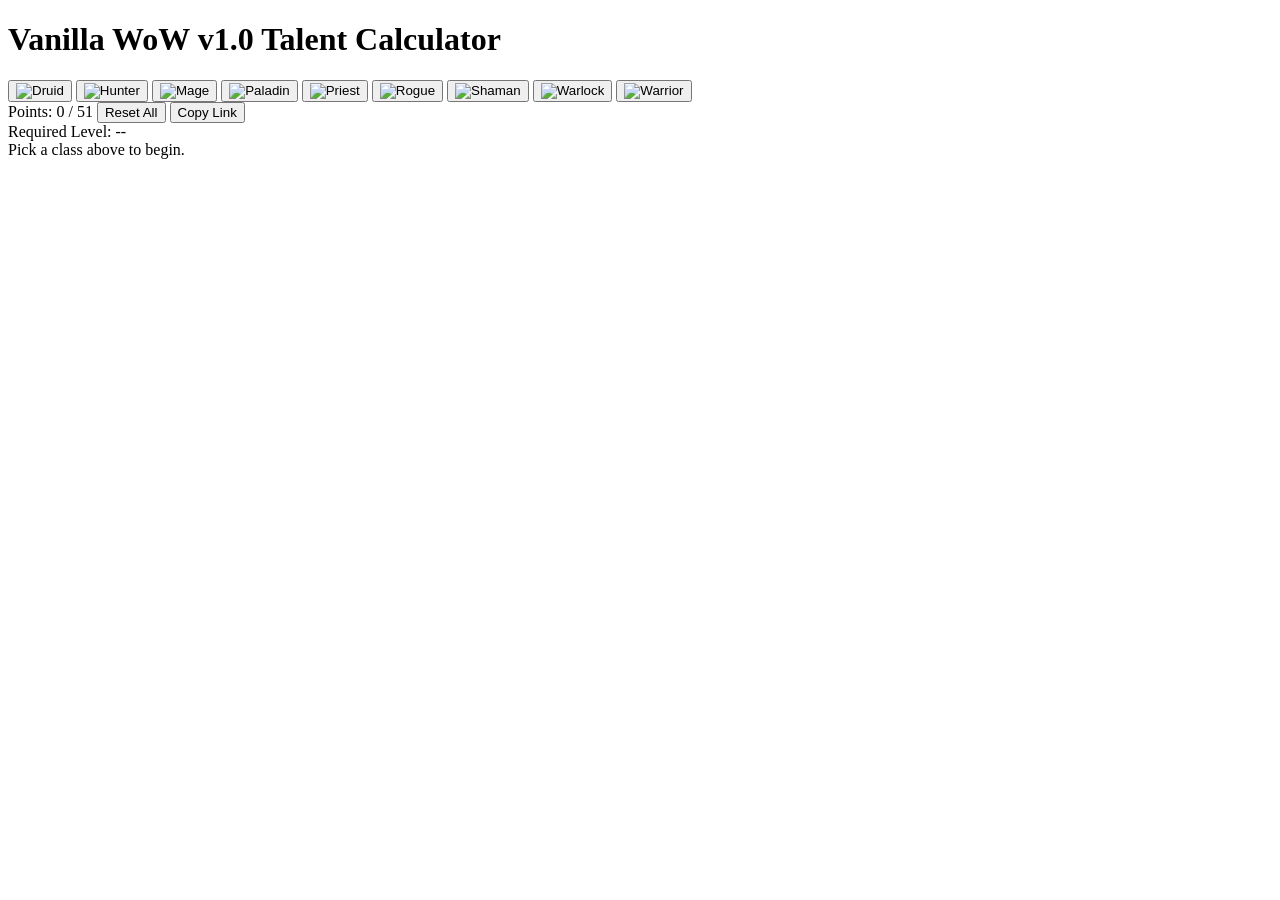
==== tools/index.template.html @ 19dc9426 "Refactor to be mostly static HTML" ====
<!-- Used as the baseline for generating index.html by the build.ps1 script. -->
<!doctype html>
<html lang="en">
  <head>
    <meta charset="UTF-8" />
    <meta name="viewport" content="width=device-width, initial-scale=1" />
    <title>Vanilla WoW v1.0 Talent Calculator</title>
    <link rel="stylesheet" href="styles.css" />
  </head>
  <body>
    <header class="topbar">
      <h1 class="site-title">Vanilla WoW v1.0 Talent Calculator</h1>
      <nav class="class-picker" id="classPicker" aria-label="Class">
        <button
          type="button"
          data-class="druid"
          title="Druid"
          onclick="TalentCalc.switchClass('druid')"
        >
          <img src="icons/classes/druid.jpg" alt="Druid" />
        </button>
        <button
          type="button"
          data-class="hunter"
          title="Hunter"
          onclick="TalentCalc.switchClass('hunter')"
        >
          <img src="icons/classes/hunter.jpg" alt="Hunter" />
        </button>
        <button
          type="button"
          data-class="mage"
          title="Mage"
          onclick="TalentCalc.switchClass('mage')"
        >
          <img src="icons/classes/mage.jpg" alt="Mage" />
        </button>
        <button
          type="button"
          data-class="paladin"
          title="Paladin"
          onclick="TalentCalc.switchClass('paladin')"
        >
          <img src="icons/classes/paladin.jpg" alt="Paladin" />
        </button>
        <button
          type="button"
          data-class="priest"
          title="Priest"
          onclick="TalentCalc.switchClass('priest')"
        >
          <img src="icons/classes/priest.jpg" alt="Priest" />
        </button>
        <button
          type="button"
          data-class="rogue"
          title="Rogue"
          onclick="TalentCalc.switchClass('rogue')"
        >
          <img src="icons/classes/rogue.jpg" alt="Rogue" />
        </button>
        <button
          type="button"
          data-class="shaman"
          title="Shaman"
          onclick="TalentCalc.switchClass('shaman')"
        >
          <img src="icons/classes/shaman.jpg" alt="Shaman" />
        </button>
        <button
          type="button"
          data-class="warlock"
          title="Warlock"
          onclick="TalentCalc.switchClass('warlock')"
        >
          <img src="icons/classes/warlock.jpg" alt="Warlock" />
        </button>
        <button
          type="button"
          data-class="warrior"
          title="Warrior"
          onclick="TalentCalc.switchClass('warrior')"
        >
          <img src="icons/classes/warrior.jpg" alt="Warrior" />
        </button>
      </nav>
      <div class="build-summary">
        <span class="points-total">
          Points: <span id="pointsSpent">0</span> /
          <span id="pointsCap">51</span>
        </span>
        <button
          type="button"
          id="resetAllBtn"
          class="btn"
          onclick="TalentCalc.resetAll()"
        >
          Reset All
        </button>
        <button
          type="button"
          id="copyLinkBtn"
          class="btn"
          onclick="TalentCalc.copyLink()"
        >
          Copy Link
        </button>
      </div>
    </header>

    <div class="build-header">
      <span class="required-level"
        >Required Level: <span id="requiredLevel">--</span></span
      >
    </div>

    <main class="trees" id="trees" aria-live="polite">
      <!-- @classes -->
      <div class="placeholder" id="pickPrompt">
        Pick a class above to begin.
      </div>
    </main>

    <div id="tooltip" class="tooltip" hidden></div>

    <script src="app.js"></script>
  </body>
</html>
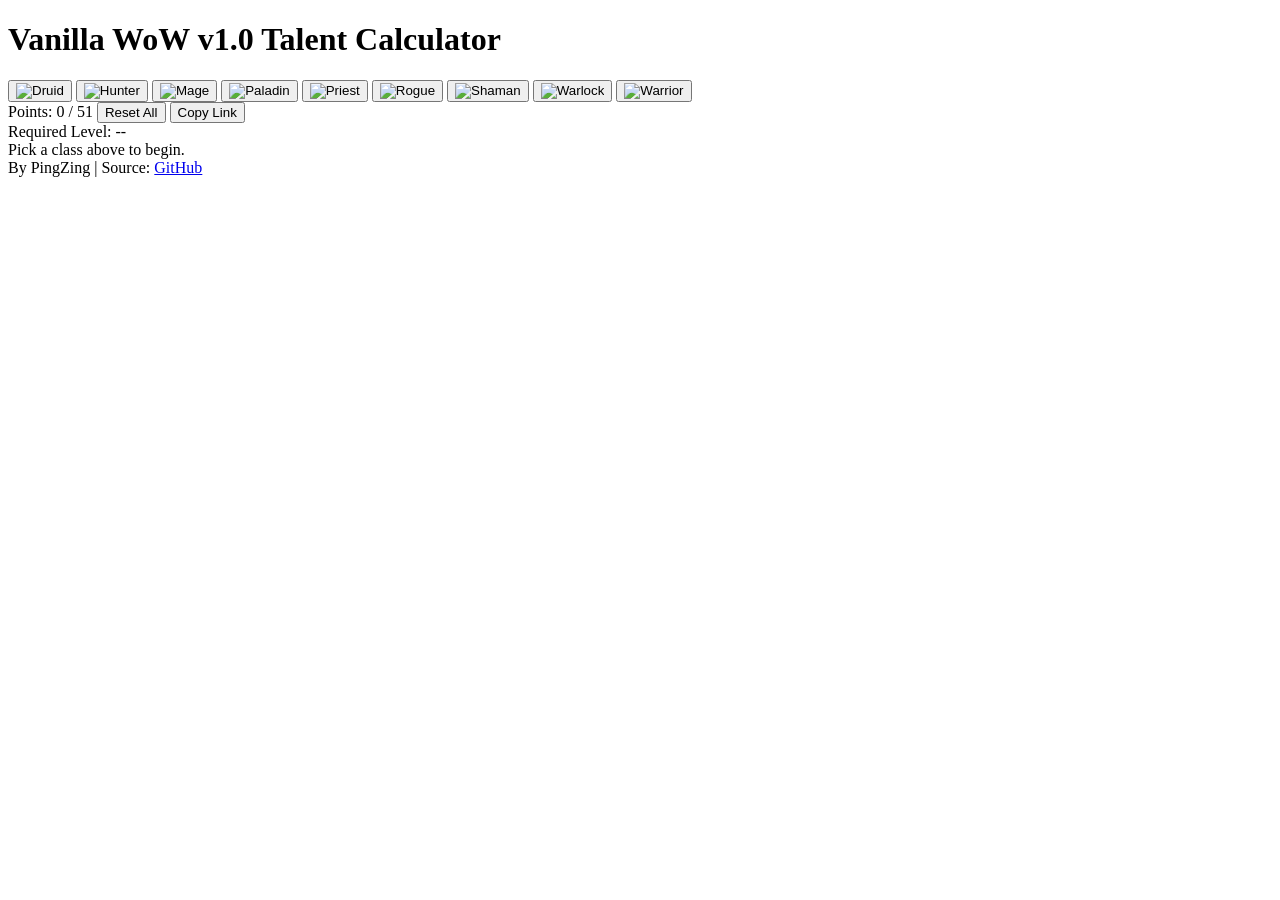
==== commit 0857bbaa: "Fix build script breaking in Pwsh v7, add attribution" ====
--- a/tools/index.template.html
+++ b/tools/index.template.html
@@ -1,4 +1,3 @@
-<!-- Used as the baseline for generating index.html by the build.ps1 script. -->
 <!doctype html>
 <html lang="en">
   <head>
@@ -123,6 +122,11 @@
 
     <div id="tooltip" class="tooltip" hidden></div>
 
+    <footer class="site-footer">
+      By PingZing
+      | Source: <a href="https://github.com/pingzing/wow-v1-talent-calculator/" target="_blank" rel="noopener">GitHub</a>
+    </footer>
+
     <script src="app.js"></script>
   </body>
 </html>
